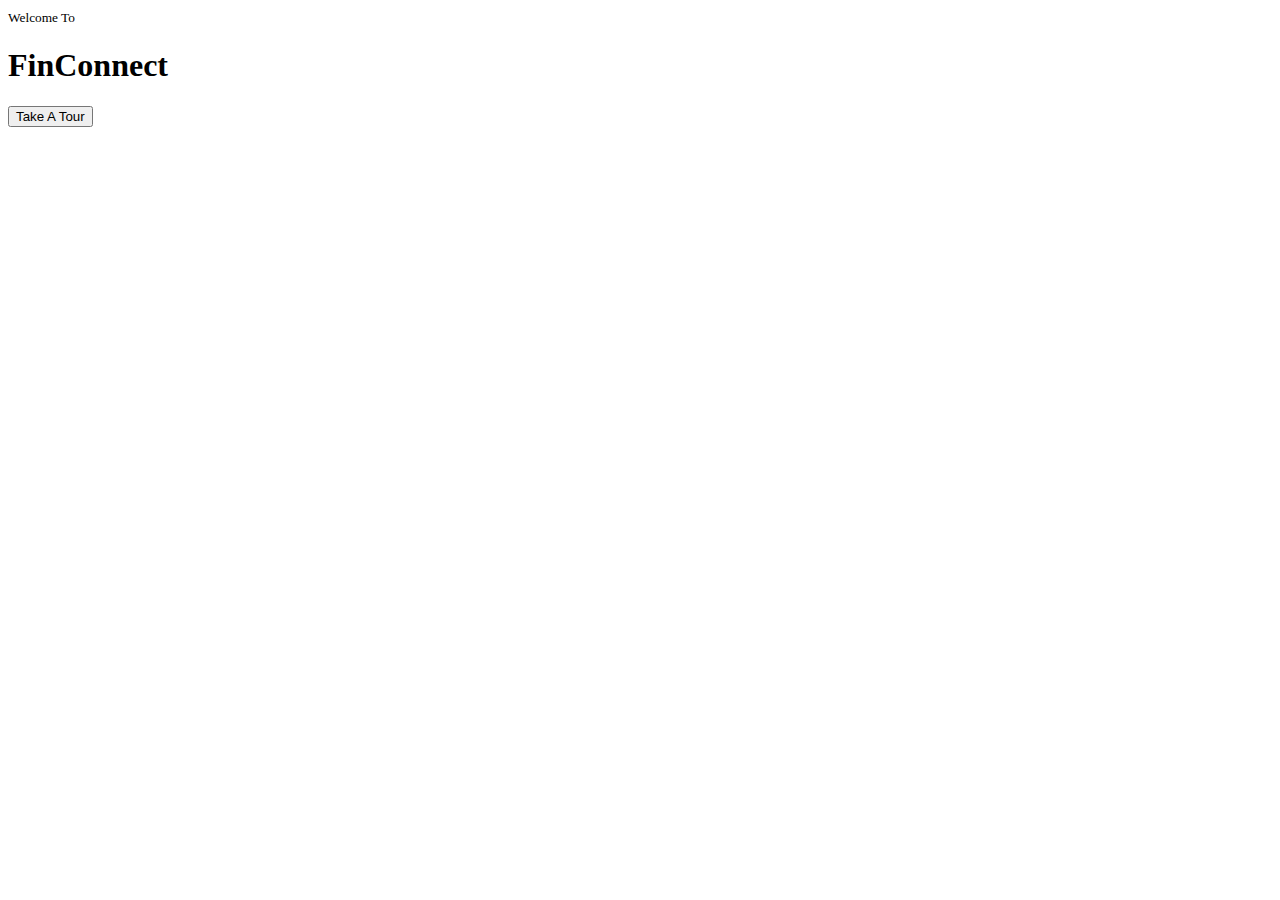
==== templates/index.html @ 13dc5e8c "Initial Commits With Basic" ====
<!DOCTYPE html>
<html>
<head>
    <title>Website Page Design</title>
    <link rel ="stylesheet" href="{{ url_for('static', filename='css/style.css') }}">
</head>
<body>
    <div class = "hero">

        <div class="content">
            <small>Welcome To </small>
            <h1>FinConnect<br></h1>
            <button onclick="location.href='home.html'" type="button">Take A Tour</button>
        </div>
        
<!--	<div class="side-bar">
            <img src = "menu.png" class="menu">
            <div class="social-links">
                <img src="fb.png">
                <img src="ig.png">
                <img src="tw.png">
            </div>
            <div class = "useful-links">
                <img src="share.png">
                <img src="info.png">
            </div>

        </div>
-->

    </div>
</body>
</html>
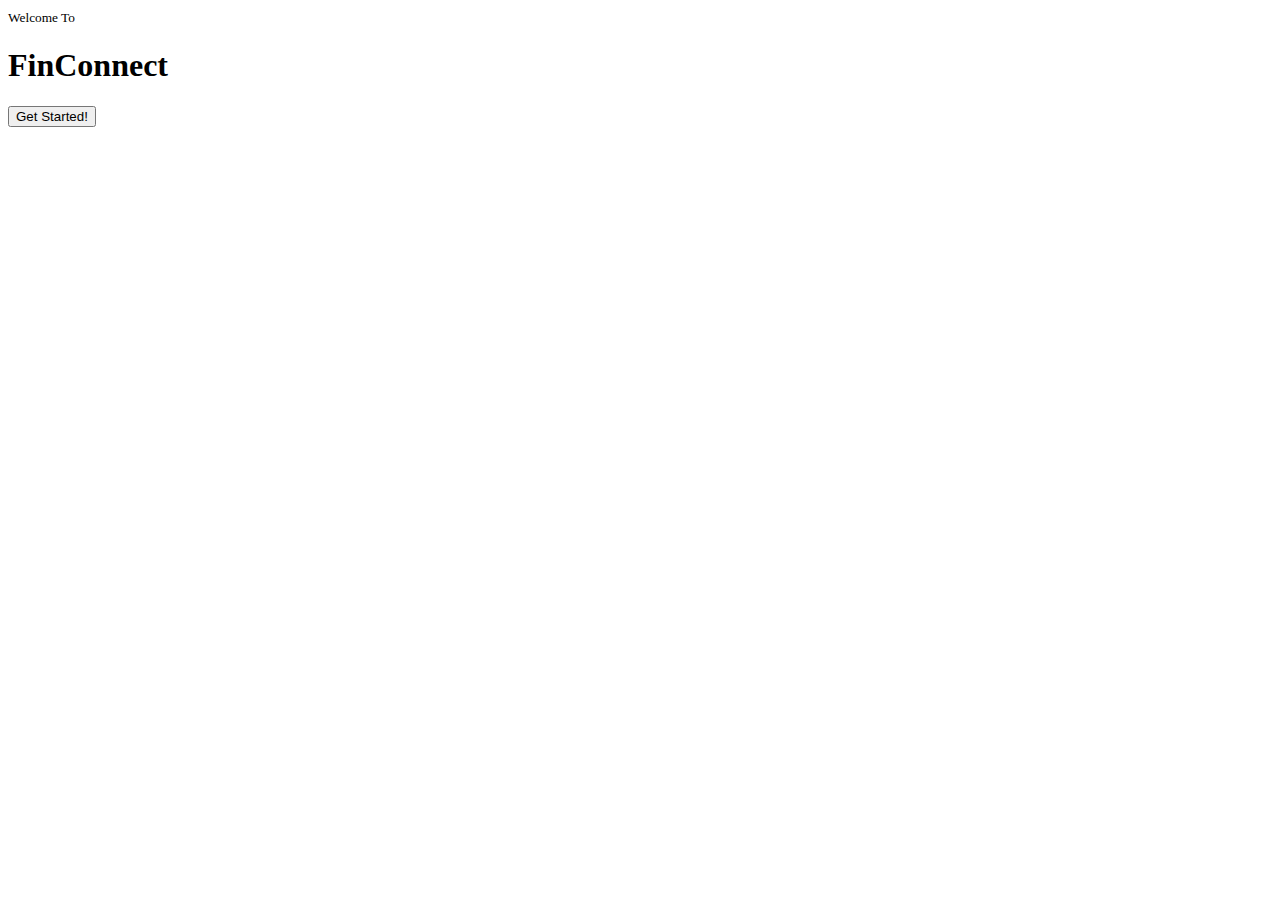
==== commit ef0adf3a: "Final polishing" ====
--- a/templates/index.html
+++ b/templates/index.html
@@ -2,7 +2,7 @@
 <html>
 <head>
     <title>Website Page Design</title>
-    <link rel ="stylesheet" href="{{ url_for('static', filename='css/style.css') }}">
+    <link rel ="stylesheet" href="{{ url_for('static', filename='css/index.css') }}">
 </head>
 <body>
     <div class = "hero">
@@ -10,7 +10,7 @@
         <div class="content">
             <small>Welcome To </small>
             <h1>FinConnect<br></h1>
-            <button onclick="location.href='home.html'" type="button">Take A Tour</button>
+            <button onclick="location.href='home'" type="button">Get Started!</button>
         </div>
         
 <!--	<div class="side-bar">
